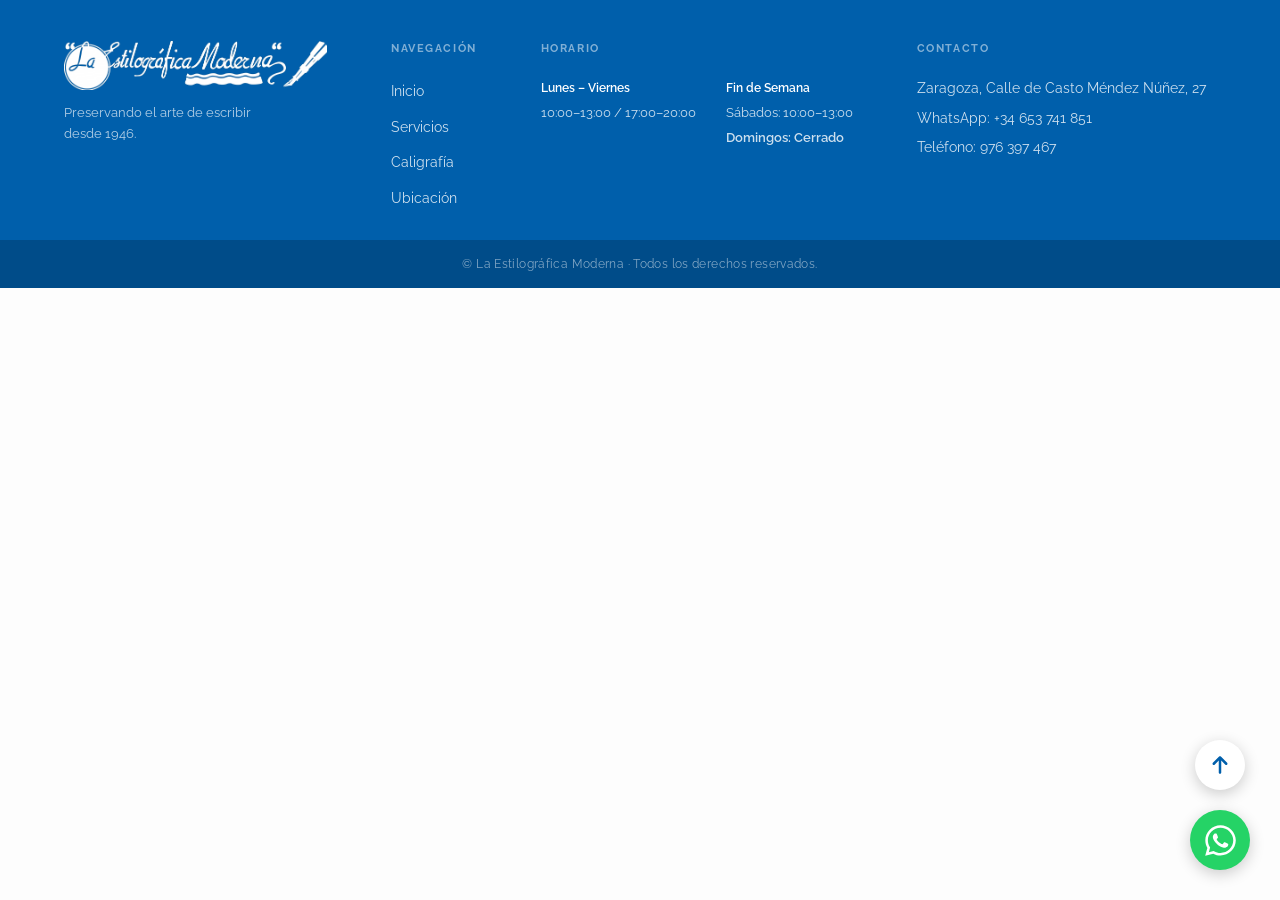
==== layout/footer.html @ 0b7b3596 "primer commit" ====
<!DOCTYPE html>
<html lang="es">

<head>
    <meta charset="UTF-8">
    <meta name="viewport" content="width=device-width, initial-scale=1.0">
    <title>Footer - La Estilográfica Moderna</title>
    <link rel="stylesheet" href="../css/styles.css">
</head>

<body>

    <footer class="main-footer">
        <div class="footer-container">

            <div class="footer-brand">
                <a href="../index.html">
                    <img src="../assets/img/logoInvertido.png" alt="La Estilográfica Moderna" class="footer-logo">
                </a>
                <p class="footer-tagline">Preservando el arte de escribir<br>desde 1946.</p>
            </div>

            <div class="footer-links">
                <h5 class="footer-heading">Navegación</h5>
                <ul class="footer-list horizontal-nav">
                    <li><a href="../index.html">Inicio</a></li>
                    <li><a href="../views/servicios.html">Servicios</a></li>
                    <li><a href="../views/caligrafia.html">Caligrafía</a></li>
                    <li><a href="../views/ubicacion.html">Ubicación</a></li>
                </ul>
            </div>

            <div class="footer-horario">
                <h5 class="footer-heading">Horario</h5>
                <div class="horario-groups">
                    <div class="horario-group">
                        <span class="footer-day">Lunes – Viernes</span>
                        <span class="footer-hours">10:00–13:00 / 17:00–20:00</span>
                    </div>
                    <div class="horario-group">
                        <span class="footer-day">Fin de Semana</span>
                        <span class="footer-hours">Sábados: 10:00–13:00</span>
                        <span class="footer-hours status-closed">Domingos: Cerrado</span>
                    </div>
                </div>
            </div>

            <div class="footer-contact">
                <h5 class="footer-heading">Contacto</h5>
                <ul>
                    <li><i class="fa-solid fa-location-dot"></i> <a href="https://maps.app.goo.gl/n2G3fxHTScQ9rEdg7" target="_blank"
                            rel="noopener noreferrer">Zaragoza, Calle de Casto Méndez Núñez, 27</a></li>
                    <li><i class="fa-brands fa-whatsapp"></i> <a href="https://wa.me/34653741851" target="_blank" rel="noopener noreferrer">WhatsApp: +34
                            653 741 851</a></li>
                    <li><i class="fa-solid fa-phone"></i> <a href="tel:+34976397467" target="_blank" rel="noopener noreferrer">Teléfono: 976 397 467</a>
                    </li>
                </ul>
            </div>

        </div>

        <div class="footer-bottom">
            <p>&copy; <span id="footer-year"></span> La Estilográfica Moderna · Todos los derechos reservados.</p>
        </div>

        <a href="#" class="up-float" title="Volver arriba">
            <svg viewBox="0 0 384 512" width="20" height="20" fill="currentColor">
                <path d="M214.6 41.4c-12.5-12.5-32.8-12.5-45.3 0l-160 160c-12.5 12.5-12.5 32.8 0 45.3s32.8 12.5 45.3 0L160 141.2V448c0 17.7 14.3 32 32 32s32-14.3 32-32V141.2L329.4 246.6c12.5 12.5 32.8 12.5 45.3 0s12.5-32.8 0-45.3l-160-160z"/>
            </svg>
        </a>


        <!-- Botón WhatsApp Flotante -->
        <a href="https://wa.me/34653741851" class="whatsapp-float" target="_blank" rel="noopener noreferrer"
            title="Contactar por WhatsApp">
            <svg viewBox="0 0 448 512">
                <path
                    d="M380.9 97.1C339 55.1 283.2 32 223.9 32c-122.4 0-222 99.6-222 222 0 39.1 10.2 77.3 29.6 111L0 480l117.7-30.9c32.4 17.7 68.9 27 106.1 27h.1c122.3 0 224.1-99.6 224.1-222 0-59.3-25.2-115-67.1-157zm-157 341.6c-33.2 0-65.7-8.9-94-25.7l-6.7-4-69.8 18.3L72 359.2l-4.4-7c-18.5-29.4-28.2-63.3-28.2-98.2 0-101.7 82.8-184.5 184.6-184.5 49.3 0 95.6 19.2 130.4 54.1 34.8 34.9 56.2 81.2 56.1 130.5 0 101.8-84.9 184.6-186.6 184.6zm101.2-138.2c-5.5-2.8-32.8-16.2-37.9-18-5.1-1.9-8.8-2.8-12.5 2.8-3.7 5.6-14.3 18-17.6 21.8-3.2 3.7-6.5 4.2-12 1.4-5.5-2.8-23.2-8.5-44.2-27.1-16.4-14.6-27.4-32.7-30.6-38.2-3.2-5.6-.3-8.6 2.5-11.3 2.5-2.4 5.5-6.5 8.3-9.7 2.8-3.3 3.7-5.6 5.6-9.3 1.9-3.7.9-6.9-.5-9.7-1.4-2.8-12.5-30.1-17.1-41.2-4.5-10.8-9.1-9.3-12.5-9.5-3.2-.2-6.9-.2-10.6-.2-3.7 0-9.7 1.4-14.8 6.9-5.1 5.6-19.4 19-19.4 46.3 0 27.3 19.9 53.7 22.6 57.4 2.8 3.7 39.1 59.7 94.8 83.8 13.3 5.7 23.7 9.1 31.7 11.7 13.3 4.2 25.4 3.6 35.2 2.1 10.8-1.6 32.8-13.4 37.4-26.4 4.6-13 4.6-24.1 3.2-26.4-1.3-2.5-5-3.9-10.5-6.6z" />
            </svg>
        </a>

    </footer>

</body>

</html>
---- css/styles.css ----
@import url('https://fonts.googleapis.com/css2?family=Inter:wght@400;500;600;700&family=Playfair+Display:wght@700&family=Raleway:wght@300;400;500;600&display=swap');

/* =================== VARIABLES Y CONFIGURACIÓN =================== */
html {
  scroll-behavior: smooth;
}

:root {
  --blue: #005fab;
  --white: #ffffff;
}

*,
*::before,
*::after {
  box-sizing: border-box;
  margin: 0;
  padding: 0;
}

/* =================== ESTILOS BASE Y UTILIDADES =================== */
body {
  font-family: 'Raleway', sans-serif;
  color: #1a2332;
  background: #fdfdfd;
  line-height: 1.6;
}

img {
  max-width: 100%;
  height: auto;
}

/* =================== CABECERA (HEADER) =================== */
.main-header {
  background: var(--white);
  box-shadow: 0 2px 10px rgba(0, 0, 0, 0.05);
  position: sticky;
  top: 0;
  z-index: 100;
  transition: all 0.4s cubic-bezier(0.4, 0, 0.2, 1);
}

.main-header.header-shrunk {
  box-shadow: 0 4px 20px rgba(0, 0, 0, 0.1);
  background: rgba(255, 255, 255, 0.95);
  backdrop-filter: blur(8px);
}

.main-header.header-shrunk .header-container {
  padding: 8px 2rem;
}

.main-header.header-shrunk .logo {
  max-height: 70px;
}

.main-header.header-hidden {
  transform: translateY(-100%);
}

.header-container {
  display: grid;
  grid-template-columns: 1fr auto 1fr;
  align-items: center;
  max-width: 1600px;
  margin: 0 auto;
  padding: 15px 5%; /* Aumentado de 2rem a 5% */
  gap: 30px;
  transition: all 0.3s ease;
}

.logo-wrapper {
  grid-column: 1;
  justify-self: start;
}

.logo {
  max-height: 70px;
  width: auto;
  display: block;
}

.menu-container {
  grid-column: 2;
  justify-self: center;
  display: flex;
  gap: 25px;
  align-items: center;
}

.horario-container {
  grid-column: 3;
  justify-self: end;
  display: flex;
  gap: 30px;
  align-items: center;
}

.menu-toggle {
  display: none;
}

/* DISEÑO RESPONSIVO DE CABECERA */
@media (max-width: 1024px) {
  .header-container {
    display: flex;
    flex-wrap: wrap;
    justify-content: space-between;
    padding: 10px 5%;
    gap: 0;
  }

  .logo-wrapper {
    order: 1;
  }

  .menu-toggle {
    display: flex;
    order: 2;
  }

  .menu-container,
  .horario-container {
    display: none;
    width: 100%;
    order: 3;
    padding: 20px 0;
    justify-content: center;
    flex-direction: column;
    text-align: center;
    background: rgba(253, 253, 253, 0.98);
    backdrop-filter: blur(10px);
    border-top: 1px solid rgba(0, 0, 0, 0.05);
  }

  .main-header.menu-open .menu-container,
  .main-header.menu-open .horario-container {
    display: flex;
  }

  .main-header.menu-open .header-container {
    border-bottom: 1px solid #eee;
  }

  .main-header.menu-open .hamburger-bar:nth-child(1) {
    transform: translateY(8px) rotate(45deg);
  }

  .main-header.menu-open .hamburger-bar:nth-child(2) {
    opacity: 0;
  }

  .main-header.menu-open .hamburger-bar:nth-child(3) {
    transform: translateY(-8px) rotate(-45deg);
  }
}

.menu-container a {
  text-decoration: none;
  font-weight: 600;
  color: #333;
  text-transform: uppercase;
  font-size: 0.9rem;
  letter-spacing: 0.05em;
  transition: color 0.3s ease;
  padding: 5px 0;
}

.menu-container a:hover,
.menu-container a.active {
  color: var(--blue);
}

.horario-item {
  display: flex;
  flex-direction: column;
}

.dia-titulo {
  font-family: 'Playfair Display', serif;
  font-size: 0.95rem;
  color: var(--blue);
  margin-bottom: 3px;
}

.hora-info {
  font-size: 0.8rem;
  color: #555;
  margin-bottom: 2px;
}

.time {
  font-weight: 600;
  color: #333;
}

.status-closed {
  color: #e74c3c;
  font-weight: 600;
}

.menu-toggle {
  background: none;
  border: none;
  cursor: pointer;
  padding: 10px;
  flex-direction: column;
  gap: 5px;
  z-index: 101;
}

.hamburger-bar {
  display: block;
  width: 25px;
  height: 3px;
  background-color: var(--blue);
  transition: all 0.3s ease;
}

/* =================== BLOQUE PRINCIPAL =================== */
.bloquePrincipal {
  max-width: 1600px;
  margin: 0 auto;
  padding: 60px 5% 100px; /* Aumentado espaciado general */
}

/* FONDO AZUL FIJO (HERO) */
.bg-blue-fixed {
  position: fixed;
  top: 0;
  left: 0;
  width: 100%;
  height: 100vh; /* Aumentado de 75vh a 100vh */
  background-image: url('../assets/img/cabecera.PNG');
  background-size: cover;
  background-position: center;
  z-index: -1;
}

.hero-intro-scroll-container {
  position: relative;
  z-index: 1;
  background: transparent;
  width: 100%;
}

.portada-redesign {
  height: 45vh;
  display: flex;
  justify-content: center;
  align-items: center;
  text-align: center;
  background: transparent;
}

.hero-content h1 {
  display: none;
}

.hero-logo-img {
  max-width: 450px; /* Reducido de 600px a 450px */
  width: 90%;
  height: auto;
  filter: drop-shadow(0 4px 15px rgba(0, 0, 0, 0.3));
  animation: fadeIn 1.2s ease-out;
}

@keyframes fadeIn {
  from {
    opacity: 0;
    transform: translateY(20px);
  }

  to {
    opacity: 1;
    transform: translateY(0);
  }
}

h1,
h2,
h3,
h4 {
  font-family: 'Inter', Arial, Helvetica, sans-serif !important;
}

@media (max-width: 768px) {
  .portada-redesign {
    height: 35vh;
  }

  .bg-blue-fixed {
    height: 100vh; /* Mantener 100vh en móvil para evitar saltos */
    background-attachment: scroll; /* Mejor rendimiento en móvil */
  }

  .hero-logo-img {
    max-width: 300px;
  }
}

/* SECCIÓN DE INTRODUCCIÓN */
.section-intro {
  text-align: center;
  max-width: 900px;
  margin: 0 auto;
  padding: 10px 2rem 100px; /* Reducido de 40px a 10px */
  background: transparent;
}

.titulo-moderno {
  font-family: 'Inter', sans-serif !important;
  font-size: clamp(1.8rem, 5vw, 2.8rem); /* Tipografía adaptativa */
  color: var(--blue);
  margin-bottom: 20px;
  font-weight: 700;
  line-height: 1.2;
}

.subtitulo-moderno {
  font-size: 1.2rem;
  color: #555;
  max-width: 800px;
  margin: 0 auto;
}

.hero-intro-scroll-container .titulo-moderno {
  color: var(--white);
  text-shadow: 0 2px 10px rgba(0, 0, 0, 0.8); /* Añadido para legibilidad */
  display: block;
  max-width: 800px;
  margin: 0 auto 20px;
}
.hero-intro-scroll-container .subtitulo-moderno {
  color: rgba(255, 255, 255, 0.95);
  text-shadow: 0 1px 5px rgba(0, 0, 0, 0.8);
}

/* CONTENIDO CON FONDO SÓLIDO */
.main-content-solid {
  background: #fdfdfd;
  position: relative;
  z-index: 2;
  width: 100%;
}

/* SECCIÓN NUESTRA ESENCIA */
.section-esencia {
  margin-bottom: 40px; /* Reducido para cerrar el hueco blanco */
}

.esencia-grid {
  display: grid;
  grid-template-columns: 1fr 1fr;
  align-items: center;
  gap: 60px;
}

.esencia-image img {
  border-radius: 12px;
  box-shadow: 0 10px 30px rgba(0, 0, 0, 0.1);
  width: 100%;
  max-width: 450px; /* Redimensionado para ser más pequeño */
  display: block;
  margin: 0 auto;
}

.esencia-text h3 {
  font-family: 'Inter', sans-serif !important;
  font-size: 2.2rem;
  color: var(--blue);
  margin-bottom: 25px;
}

.esencia-text p {
  font-size: 1.15rem;
  color: #444;
  line-height: 1.8;
}

@media (max-width: 900px) {
  .esencia-grid {
    grid-template-columns: 1fr;
    gap: 30px;
  }

  .esencia-image {
    order: 2;
  }

  .esencia-text {
    order: 1;
    text-align: center;
  }
}

/* SECCIÓN POR QUÉ ELEGIRNOS */
.section-elegirnos {
  background-image: url('../assets/img/fondoSeccionIndex.PNG');
  background-size: cover;
  background-position: center;
  background-attachment: fixed;
  color: var(--white);
  padding: 20px 0;
  margin-bottom: 0;
  position: relative;
  width: 100vw;
  margin-left: calc(-50vw + 50%);
  left: 50%;
  transform: translateX(-50%);
}

.no-top-padding {
  padding-top: 80px !important;
}

.elegirnos-overlay {
  text-align: center;
  max-width: 1200px;
  margin: 0 auto;
  padding: 0 2rem;
}

.section-elegirnos h2 {
  font-family: 'Playfair Display', serif;
  font-size: 3rem;
  margin-bottom: 50px;
  color: var(--white);
}

/* CUADRÍCULA DE BENEFICIOS (REEMPLAZA AL CARRUSEL) */
.benefits-grid {
  display: grid;
  grid-template-columns: repeat(3, 1fr);
  gap: 30px;
  max-width: 1200px;
  margin: 0 auto;
}

.benefit-card {
  background: rgba(255, 255, 255, 0.1);
  backdrop-filter: blur(10px);
  padding: 40px 30px;
  border-left: 5px solid var(--blue);
  border-radius: 0 10px 10px 0;
  text-align: left;
  transition: transform 0.3s ease, border-color 0.3s ease;
  border: 1px solid rgba(255, 255, 255, 0.2);
}

.benefit-card:hover {
  transform: translateY(-5px);
  background: rgba(255, 255, 255, 0.15);
  border-color: var(--white);
}

@media (max-width: 900px) {
  .benefits-grid {
    grid-template-columns: 1fr;
    gap: 20px;
  }
}

.benefit-card h3 {
  font-family: 'Playfair Display', serif;
  font-size: 1.8rem;
  margin-bottom: 15px;
  color: var(--white);
}

/* SECCIÓN NUESTRO CATÁLOGO */
.section-catalogo {
  padding-bottom: 150px; /* Aumentado de 100px */
}

.section-catalogo h2 {
  text-align: center;
  font-family: 'Playfair Display', serif;
  font-size: 3rem;
  color: var(--blue);
  margin-bottom: 60px;
}

.catalogo-grid {
  display: grid;
  grid-template-columns: repeat(3, 1fr);
  gap: 30px;
}

.catalogo-item {
  background: var(--white);
  border-radius: 12px;
  overflow: hidden;
  transition: all 0.4s cubic-bezier(0.165, 0.84, 0.44, 1);
  padding: 0;
  border: 1px solid rgba(0, 0, 0, 0.05);
  box-shadow: 0 4px 15px rgba(0, 0, 0, 0.05);
  display: flex;
  flex-direction: column;
}

.catalogo-item:hover {
  transform: translateY(-10px);
  box-shadow: 0 20px 40px rgba(0, 0, 0, 0.1);
  border-color: var(--blue);
}

.item-image {
  background: #fff;
  aspect-ratio: 16/10;
  display: flex;
  align-items: center;
  justify-content: center;
  padding: 30px;
  border-bottom: 1px solid #f0f0f0;
}

.item-image img {
  max-width: 90%;
  max-height: 90%;
  object-fit: contain;
  transition: transform 0.5s ease;
}

.catalogo-item:hover .item-image img {
  transform: scale(1.08);
}

.item-info {
  padding: 30px 20px;
  text-align: center;
  flex-grow: 1;
  display: flex;
  flex-direction: column;
  justify-content: center;
}

.item-info h3 {
  font-family: 'Inter', sans-serif !important;
  font-size: 1.3rem;
  font-weight: 600;
  color: var(--blue);
  margin-bottom: 12px;
}

.item-info p {
  font-size: 0.95rem;
  color: #666;
  line-height: 1.5;
  margin: 0;
}

@media (max-width: 1024px) {
  .catalogo-grid {
    grid-template-columns: 1fr;
    max-width: 500px;
    margin: 0 auto;
  }
}

.divEsenciaIndex a,
.divEsenciaIndex a:visited {
  color: var(--blue);
}

.divServiciosIndex a,
.divServiciosIndex a:visited {
  color: var(--blue);
}

@media (max-width: 768px) {
  .tituloIndex h2 {
    font-size: 1.8rem;
  }

  .divEsenciaIndex,
  .divEleccionIndex,
  .catalogoIndex,
  .divServiciosIndex {
    padding: 25px;
  }
}

@media (min-width: 1200px) {
  .bloquePrincipal {
    display: block;
  }

  .tituloIndex h3 {
    max-width: 1000px;
    margin: 0 auto 40px;
  }
}

/* =================== PIE DE PÁGINA (FOOTER) =================== */
.main-footer {
  background-color: var(--blue);
  color: var(--white);
  margin-top: auto;

}

.footer-container {
  display: flex;
  justify-content: flex-start; /* Cambiado a la izquierda */
  align-items: flex-start;
  gap: 4rem;
  max-width: 1600px;
  margin: 0 auto;
  padding: 40px 5% 30px;
}

.footer-logo {
  height: 50px;
  width: auto;
  display: block;
  margin-bottom: 12px;
  border-radius: 4px;
}

.footer-tagline {
  font-size: 0.82rem;
  color: rgba(255, 255, 255, 0.7);
  line-height: 1.6;
}

.footer-brand,
.footer-links,
.footer-horario,
.footer-contact {
  display: flex;
  flex-direction: column;
  align-items: flex-start; /* Cambiado a la izquierda */
  text-align: left; /* Cambiado a la izquierda */
}

.footer-heading {
  font-size: 0.7rem;
  font-weight: 700;
  text-transform: uppercase;
  letter-spacing: 0.14em;
  color: rgba(255, 255, 255, 0.5);
  margin-bottom: 20px;
  width: 100%;
}

.footer-links ul.horizontal-nav {
  flex-direction: column; /* Cambiado de row a column */
  gap: 10px;
  flex-wrap: wrap;
}

.footer-horario .horario-groups {
  display: flex;
  gap: 30px;
}

.footer-horario .horario-group {
  display: flex;
  flex-direction: column;
  gap: 4px;
}

.footer-hours {
  font-size: 0.82rem;
  color: rgba(255, 255, 255, 0.8);
}

.footer-links ul,
.footer-contact ul {
  list-style: none;
  display: flex;
  flex-direction: column;
  gap: 8px;
}

.footer-links a,
.footer-contact a {
  color: rgba(255, 255, 255, 0.8);
  text-decoration: none;
  font-size: 0.85rem;
  transition: color 0.2s ease;
}

.footer-links a:hover,
.footer-contact a:hover {
  color: var(--white);
}

.footer-horario li {
  display: none;
}

.footer-day {
  font-weight: 600;
  color: var(--white);
  font-size: 0.78rem;
}

.footer-contact li {
  font-size: 0.85rem;
  color: rgba(255, 255, 255, 0.8);
}

.footer-bottom {
  background-color: rgba(0, 0, 0, 0.2);
  text-align: center;
  padding: 14px 5%;
  font-size: 0.78rem;
  color: rgba(255, 255, 255, 0.5);
  letter-spacing: 0.03em;
}

@media (max-width: 768px) {
  .footer-container {
    flex-direction: column;
    align-items: center;
    text-align: center;
    gap: 3rem;
  }

  .footer-brand,
  .footer-links,
  .footer-horario,
  .footer-contact {
    align-items: center;
    text-align: center;
  }

  .footer-horario .horario-groups {
    flex-direction: column;
    gap: 15px;
  }
}

/* =================== MODAL PDF Y GALERIA =================== */
.pdf-gallery {
  display: flex;
  flex-direction: column;
  gap: 20px;
  align-items: center;
  margin-top: 30px;
}

.pdf-row {
  display: flex;
  justify-content: center;
  gap: 20px;
  width: 100%;
}

.pdf-btn {
  display: flex;
  justify-content: center;
  align-items: center;
  width: 220px;
  height: 90px;
  background-color: #fff;
  border-radius: 8px;
  box-shadow: 0 4px 10px rgba(0, 0, 0, 0.08);
  transition: transform 0.3s ease, box-shadow 0.3s ease;
  overflow: hidden;
}

.pdf-btn:hover {
  transform: translateY(-5px) scale(1.02);
  box-shadow: 0 8px 15px rgba(0, 0, 0, 0.15);
}

.pdf-btn img {
  width: 100%;
  height: 100%;
  object-fit: contain;
  display: block;
  padding: 8px;
}

@media (max-width: 768px) {
  .pdf-row {
    flex-wrap: wrap;
  }
}

/* Modal fondo */
.modal {
  display: none;
  position: fixed;
  z-index: 1000;
  left: 0;
  top: 0;
  width: 100%;
  height: 100%;
  background-color: rgba(0, 0, 0, 0.7);
}

/* Modal contenido */
.modal-content {
  background-color: #fff;
  margin: 3% auto;
  padding: 0;
  border: none;
  width: 85%;
  border-radius: 8px;
  overflow: hidden;
  box-shadow: 0 4px 20px rgba(0, 0, 0, 0.3);
}

.close-modal {
  position: absolute;
  top: 15px;
  right: 25px;
  color: #333;
  font-size: 28px;
  font-weight: bold;
  cursor: pointer;
  z-index: 1001;
  background: white;
  border-radius: 50%;
  width: 36px;
  height: 36px;
  text-align: center;
  line-height: 36px;
  box-shadow: 0 2px 5px rgba(0, 0, 0, 0.2);
  transition: color 0.2s, background 0.2s;
}

.close-modal:hover {
  color: #fff;
  background: #e74c3c;
}

.imagenServicios {
  display: flex;
  justify-content: center;
}

/* =================== CARRUSEL DE MARCAS =================== */
.brands-section-wrapper {
  display: flex;
  gap: 30px;
  align-items: stretch;
  margin-bottom: 30px;
}

.brands-section-wrapper>.divEsenciaIndex,
.brands-section-wrapper>.marcas-carousel {
  flex: 1;
  margin-bottom: 0;
  margin-top: 0;
}

.marcas-carousel {
  border-radius: 8px;
  overflow: hidden;
  box-shadow: 0 4px 20px rgba(0, 0, 0, 0.08);
  border: 1px solid #eee;
  display: flex;
  align-items: center;
  justify-content: center;
  background-color: #fff;
  position: relative;
  min-height: 250px;
}

.marcas-carousel img {
  position: absolute;
  top: 50%;
  left: 50%;
  transform: translate(-50%, -50%);
  max-width: 70%;
  max-height: 70%;
  width: auto;
  height: auto;
  object-fit: contain;
  opacity: 0;
  transition: opacity 0.8s ease-in-out;
}

.marcas-carousel img.active {
  opacity: 1;
}

.brand-item {
  transition: color 0.3s ease, font-weight 0.3s ease;
}

.brand-item.active-brand {
  font-weight: bold;
  color: var(--blue);
}

@media (max-width: 900px) {
  .brands-section-wrapper {
    flex-direction: column;
  }
}

/* =================== MAPA Y UBICACIÓN =================== */
.contacto-mapa-wrapper {
  display: flex;
  gap: 30px;
  align-items: stretch;
  margin-bottom: 30px;
}

.contacto-mapa-wrapper>.divEsenciaIndex,
.contacto-mapa-wrapper>.mapa-container {
  flex: 1;
  margin-bottom: 0;
  margin-top: 0;
}

.mapa-container {
  width: 100%;
  border-radius: 8px;
  overflow: hidden;
  box-shadow: 0 4px 20px rgba(0, 0, 0, 0.08);
  border: 1px solid #eee;
  display: flex;
}

.mapa-container iframe {
  width: 100%;
  height: auto;
  min-height: 350px;
  display: block;
  flex-grow: 1;
}

@media (max-width: 900px) {
  .contacto-mapa-wrapper {
    flex-direction: column;
  }
}

/* =================== BOTONES FLOTANTES (WHATSAPP E IR ARRIBA) =================== */
.whatsapp-float {
  position: fixed;
  bottom: 30px;
  right: 30px;
  width: 60px;
  height: 60px;
  background-color: #25d366;
  color: #fff;
  border-radius: 50%;
  display: flex;
  justify-content: center;
  align-items: center;
  box-shadow: 0 4px 15px rgba(0, 0, 0, 0.2);
  z-index: 1000;
  transition: transform 0.3s ease, background-color 0.3s ease;
  text-decoration: none;
}

@media (hover: hover) {
  .whatsapp-float:hover {
    transform: scale(1.1);
    background-color: #128c7e;
    color: #fff;
  }
}

.whatsapp-float svg {
  width: 35px;
  height: 35px;
  fill: currentColor;
}

@media (max-width: 768px) {
  .whatsapp-float {
    bottom: 20px;
    right: 20px;
    width: 50px;
    height: 50px;
  }

  .whatsapp-float svg {
    width: 28px;
    height: 28px;
  }
}

.up-float {
  position: fixed;
  bottom: 110px;
  right: 35px;
  width: 50px;
  height: 50px;
  background-color: #fff;
  color: var(--blue);
  border-radius: 50%;
  display: flex;
  justify-content: center;
  align-items: center;
  box-shadow: 0 4px 15px rgba(0, 0, 0, 0.2);
  z-index: 1000;
  transition: transform 0.3s ease, background-color 0.3s ease, color 0.3s ease;
  text-decoration: none;
  font-size: 20px;
}

@media (hover: hover) {
  .up-float:hover {
    transform: scale(1.1);
    background-color: var(--blue);
    color: #fff;
  }
}

/* =================== ANIMACIONES =================== */
.reveal-hidden {
  opacity: 0;
  transform: translateY(40px);
  transition: all 0.8s cubic-bezier(0.16, 1, 0.3, 1);
}

.reveal-visible {
  opacity: 1 !important;
  transform: translateY(0) !important;
}

.reveal-visible:nth-child(2) {
  transition-delay: 0.1s;
}

.reveal-visible:nth-child(3) {
  transition-delay: 0.2s;
}

.reveal-visible:nth-child(4) {
  transition-delay: 0.3s;
}

.main-header .menu-container a {
  position: relative;
}

.main-header .menu-container a::after {
  content: '';
  position: absolute;
  bottom: 0;
  left: 0;
  width: 0;
  height: 2px;
  background-color: var(--blue);
  transition: width 0.3s ease;
}

.main-header .menu-container a:hover::after {
  width: 100%;
}

@media (max-width: 768px) {
  .up-float {
    bottom: 85px;
    right: 20px;
    width: 45px;
    height: 45px;
    font-size: 18px;
  }

  .bloquePrincipal {
    padding: 40px 5% 60px;
  }
}

ul.footer-list li {
  display: inline;
}

/* =================== PÁGINAS SECUNDARIAS =================== */
.header-static-blue {
  background-color: var(--blue);
  height: 25vh;
  display: flex;
  justify-content: center;
  align-items: center;
  width: 100%;
}

.services-grid {
  display: grid;
  grid-template-columns: repeat(2, 1fr);
  gap: 30px;
  margin: 60px 0;
}

.service-card {
  background: var(--white);
  padding: 40px;
  border-radius: 12px;
  border: 1px solid rgba(0, 0, 0, 0.05);
  box-shadow: 0 4px 15px rgba(0, 0, 0, 0.05);
  transition: all 0.4s cubic-bezier(0.165, 0.84, 0.44, 1);
  text-align: center;
}

.service-card:hover {
  transform: translateY(-8px);
  box-shadow: 0 20px 40px rgba(0, 0, 0, 0.1);
  border-color: var(--blue);
}

.service-icon {
  font-size: 2.5rem;
  margin-bottom: 20px;
  display: block;
}

.service-card h3 {
  font-family: 'Inter', sans-serif !important;
  color: var(--blue);
  font-size: 1.5rem;
  margin-bottom: 15px;
}

.service-card p {
  font-size: 1rem;
  color: #555;
  line-height: 1.7;
}

@media (max-width: 768px) {
  .services-grid {
    grid-template-columns: 1fr;
  }
}

/* =================== SECCIÓN DE MARCAS (REDISTRIBUCIÓN) =================== */
.brands-redesign {
  margin-top: 100px;
  padding: 60px 0;
  background: white;
}

.brands-text-center {
  text-align: center;
  max-width: 800px;
  margin: 0 auto 50px;
}

.brands-text-center h2 {
  font-family: 'Inter', sans-serif !important;
  color: var(--blue);
  font-size: 2.5rem;
  margin-bottom: 20px;
}

.brands-text-center p {
  color: #666;
  font-size: 1.1rem;
}

.brands-carousel-container {
  overflow: hidden;
  width: 100%;
  position: relative;
  padding: 20px 0;
}

.brands-carousel-track {
  display: grid;
  grid-template-rows: repeat(3, 120px);
  grid-auto-flow: column;
  grid-auto-columns: calc(100% / 4);
  transition: transform 0.5s cubic-bezier(0.45, 0.05, 0.55, 0.95);
  gap: 20px 0;
}

.brand-logo-item {
  display: flex;
  align-items: center;
  justify-content: center;
  padding: 20px;
}

.brand-logo-item img {
  max-width: 140px;
  max-height: 70px;
  width: auto;
  height: auto;
  object-fit: contain;
  opacity: 1;
  transition: transform 0.3s ease;
}

.brand-logo-item:hover img {
  transform: scale(1.1);
}

@media (max-width: 1024px) {
  .brands-carousel-track {
    grid-auto-columns: calc(100% / 3);
  }
}

@media (max-width: 600px) {
  .brands-carousel-track {
    grid-auto-columns: calc(100% / 2);
  }
}

.brand-list-text {
  font-size: 0.95rem;
  color: #666;
  margin-top: 15px;
}

/* =================== PÁGINA DE CONTACTO (REDISEÑO) =================== */
.contact-grid {
  display: grid;
  grid-template-columns: 1fr 1fr;
  gap: 30px;
  margin: 80px 0;
  align-items: stretch;
  max-width: 1300px;
  margin-left: auto;
  margin-right: auto;
}

.contact-info-card {
  background: #ffffff;
  padding: 50px;
  border-radius: 20px;
  box-shadow: 0 10px 40px rgba(0, 95, 171, 0.08);
  border: 1px solid rgba(0, 95, 171, 0.1);
  display: flex;
  flex-direction: column;
}

.contact-info-card h3 {
  color: var(--blue);
  font-size: 2rem;
  margin-bottom: 40px;
  font-family: 'Inter', sans-serif !important;
  font-weight: 700;
  position: relative;
  padding-bottom: 15px;
}

.contact-info-card h3::after {
  content: '';
  position: absolute;
  bottom: 0;
  left: 0;
  width: 60px;
  height: 4px;
  background: var(--blue);
  border-radius: 2px;
}

.contact-details-list {
  list-style: none;
  padding: 0;
  flex-grow: 1;
}

.contact-details-list li {
  display: flex;
  gap: 25px;
  margin-bottom: 35px;
  align-items: center;
}

.contact-details-list .icon {
  font-size: 26px;
  background: var(--blue);
  color: white;
  width: 60px;
  height: 60px;
  display: flex;
  align-items: center;
  justify-content: center;
  border-radius: 16px;
  flex-shrink: 0;
  box-shadow: 0 8px 15px rgba(0, 95, 171, 0.2);
}

.detail-text strong {
  display: block;
  font-size: 0.85rem;
  color: #999;
  text-transform: uppercase;
  letter-spacing: 0.1em;
  margin-bottom: 6px;
}

.detail-text a {
  text-decoration: none;
  color: #222;
  font-size: 1.15rem;
  font-weight: 600;
  transition: all 0.3s;
}

.detail-text a:hover {
  color: var(--blue);
  transform: translateX(5px);
  display: inline-block;
}

.how-to-arrive {
  margin-top: 20px;
  padding: 25px;
  background: #f8fbff;
  border-radius: 15px;
  border-left: 5px solid var(--blue);
}

.how-to-arrive h4 {
  color: var(--blue);
  margin-bottom: 10px;
  font-family: 'Inter', sans-serif !important;
  font-size: 1.1rem;
}

.how-to-arrive p {
  color: #555;
  font-size: 1rem;
  margin-bottom: 5px;
  line-height: 1.5;
}

.contact-map-card {
  box-shadow: 0 15px 50px rgba(0, 0, 0, 0.12);
  border-radius: 20px;
  overflow: hidden;
  height: 100%;
}

@media (max-width: 1024px) {
  .contact-grid {
    grid-template-columns: 1fr;
    padding: 0 20px;
  }
}
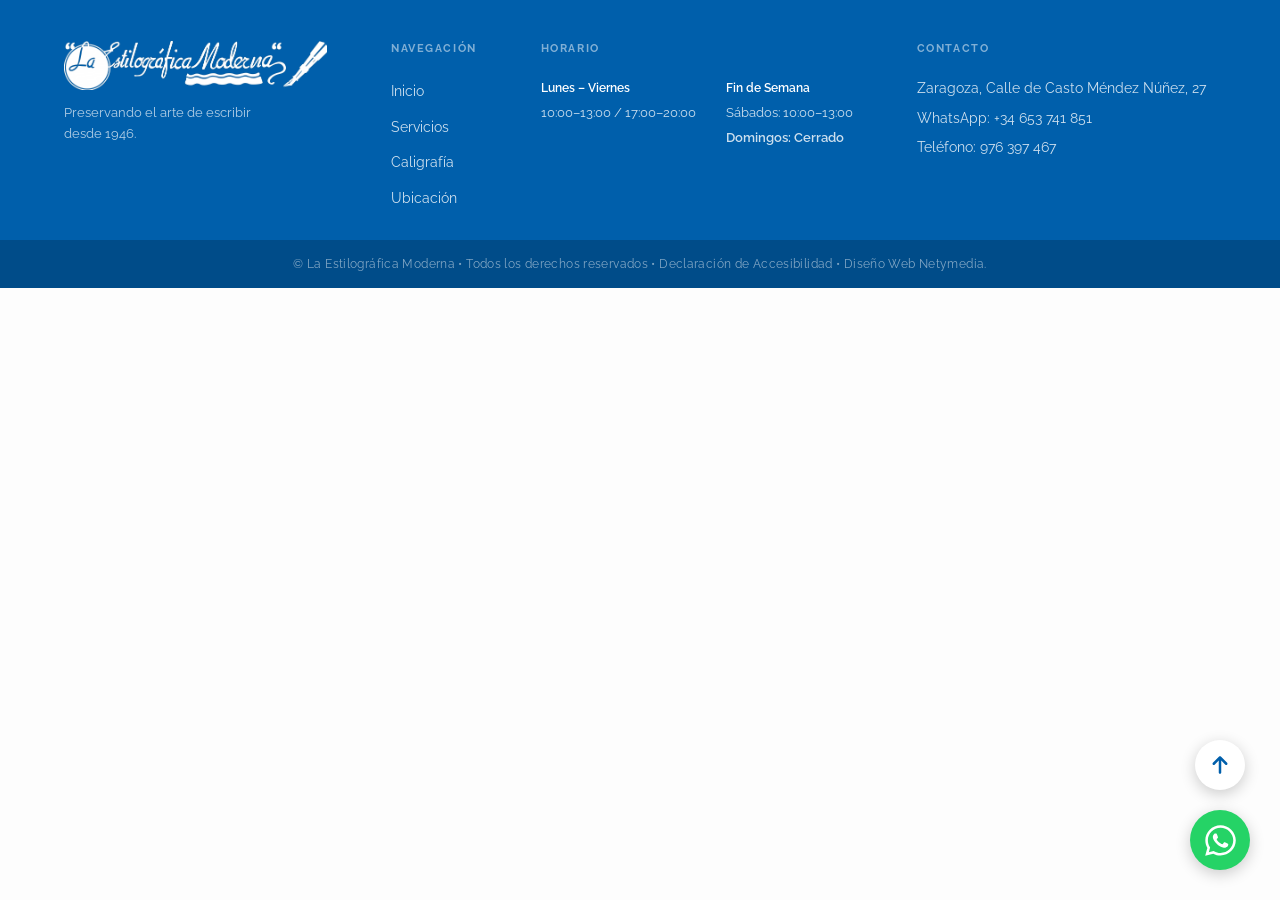
==== commit 22ac9aba: "cambios" ====
--- a/layout/footer.html
+++ b/layout/footer.html
@@ -60,7 +60,7 @@
         </div>
 
         <div class="footer-bottom">
-            <p>&copy; <span id="footer-year"></span> La Estilográfica Moderna · Todos los derechos reservados.</p>
+            <p>&copy; <span id="footer-year"></span> La Estilográfica Moderna • Todos los derechos reservados • Declaración de Accesibilidad • Diseño Web Netymedia.</p>
         </div>
 
         <a href="#" class="up-float" title="Volver arriba">
--- a/css/styles.css
+++ b/css/styles.css
@@ -33,15 +33,18 @@
 
 /* =================== CABECERA (HEADER) =================== */
 .main-header {
-  background: var(--white);
-  box-shadow: 0 2px 10px rgba(0, 0, 0, 0.05);
-  position: sticky;
+  background: #ffffff;
+  box-shadow: none;
+  position: absolute;
   top: 0;
-  z-index: 100;
+  left: 0;
+  width: 100%;
+  z-index: 1000;
   transition: all 0.4s cubic-bezier(0.4, 0, 0.2, 1);
 }
 
 .main-header.header-shrunk {
+  position: fixed;
   box-shadow: 0 4px 20px rgba(0, 0, 0, 0.1);
   background: rgba(255, 255, 255, 0.95);
   backdrop-filter: blur(8px);
@@ -65,7 +68,8 @@
   align-items: center;
   max-width: 1600px;
   margin: 0 auto;
-  padding: 15px 5%; /* Aumentado de 2rem a 5% */
+  padding: 15px 5%;
+  /* Aumentado de 2rem a 5% */
   gap: 30px;
   transition: all 0.3s ease;
 }
@@ -103,6 +107,19 @@
 
 /* DISEÑO RESPONSIVO DE CABECERA */
 @media (max-width: 1024px) {
+  .main-header,
+  .main-header.header-shrunk {
+    background: #ffffff !important;
+    position: fixed !important;
+    top: 0 !important;
+    box-shadow: 0 2px 10px rgba(0, 0, 0, 0.1);
+    transition: transform 0.4s cubic-bezier(0.4, 0, 0.2, 1) !important;
+  }
+
+  .main-header.header-hidden {
+    transform: translateY(-100%) !important;
+  }
+
   .header-container {
     display: flex;
     flex-wrap: wrap;
@@ -113,6 +130,7 @@
 
   .logo-wrapper {
     order: 1;
+    width: 45%;
   }
 
   .menu-toggle {
@@ -222,7 +240,8 @@
 .bloquePrincipal {
   max-width: 1600px;
   margin: 0 auto;
-  padding: 60px 5% 100px; /* Aumentado espaciado general */
+  padding: 120px 5% 100px;
+  /* Aumentado padding-top para compensar el header absoluto */
 }
 
 /* FONDO AZUL FIJO (HERO) */
@@ -231,7 +250,8 @@
   top: 0;
   left: 0;
   width: 100%;
-  height: 100vh; /* Aumentado de 75vh a 100vh */
+  height: 100vh;
+  /* Aumentado de 75vh a 100vh */
   background-image: url('../assets/img/cabecera.PNG');
   background-size: cover;
   background-position: center;
@@ -259,7 +279,8 @@
 }
 
 .hero-logo-img {
-  max-width: 450px; /* Reducido de 600px a 450px */
+  max-width: 450px;
+  /* Reducido de 600px a 450px */
   width: 90%;
   height: auto;
   filter: drop-shadow(0 4px 15px rgba(0, 0, 0, 0.3));
@@ -287,12 +308,18 @@
 
 @media (max-width: 768px) {
   .portada-redesign {
-    height: 35vh;
+    height: 100%;
   }
 
   .bg-blue-fixed {
-    height: 100vh; /* Mantener 100vh en móvil para evitar saltos */
-    background-attachment: scroll; /* Mejor rendimiento en móvil */
+    height: 100%;
+    /* Reducido de 100vh para que se vea mejor la imagen de "ordenador" */
+    background-attachment: scroll;
+    background-position: center center;
+    background-size: cover;
+    z-index: -1;
+    -webkit-transform: translateZ(0);
+    transform: translateZ(0);
   }
 
   .hero-logo-img {
@@ -305,13 +332,15 @@
   text-align: center;
   max-width: 900px;
   margin: 0 auto;
-  padding: 10px 2rem 100px; /* Reducido de 40px a 10px */
+  padding: 10px 2rem 100px;
+  /* Reducido de 40px a 10px */
   background: transparent;
 }
 
 .titulo-moderno {
   font-family: 'Inter', sans-serif !important;
-  font-size: clamp(1.8rem, 5vw, 2.8rem); /* Tipografía adaptativa */
+  font-size: clamp(1.8rem, 5vw, 2.8rem);
+  /* Tipografía adaptativa */
   color: var(--blue);
   margin-bottom: 20px;
   font-weight: 700;
@@ -327,11 +356,13 @@
 
 .hero-intro-scroll-container .titulo-moderno {
   color: var(--white);
-  text-shadow: 0 2px 10px rgba(0, 0, 0, 0.8); /* Añadido para legibilidad */
+  text-shadow: 0 2px 10px rgba(0, 0, 0, 0.8);
+  /* Añadido para legibilidad */
   display: block;
   max-width: 800px;
   margin: 0 auto 20px;
 }
+
 .hero-intro-scroll-container .subtitulo-moderno {
   color: rgba(255, 255, 255, 0.95);
   text-shadow: 0 1px 5px rgba(0, 0, 0, 0.8);
@@ -347,7 +378,8 @@
 
 /* SECCIÓN NUESTRA ESENCIA */
 .section-esencia {
-  margin-bottom: 40px; /* Reducido para cerrar el hueco blanco */
+  margin-bottom: 40px;
+  /* Reducido para cerrar el hueco blanco */
 }
 
 .esencia-grid {
@@ -361,7 +393,8 @@
   border-radius: 12px;
   box-shadow: 0 10px 30px rgba(0, 0, 0, 0.1);
   width: 100%;
-  max-width: 450px; /* Redimensionado para ser más pequeño */
+  max-width: 450px;
+  /* Redimensionado para ser más pequeño */
   display: block;
   margin: 0 auto;
 }
@@ -471,7 +504,8 @@
 
 /* SECCIÓN NUESTRO CATÁLOGO */
 .section-catalogo {
-  padding-bottom: 150px; /* Aumentado de 100px */
+  padding-bottom: 150px;
+  /* Aumentado de 100px */
 }
 
 .section-catalogo h2 {
@@ -508,19 +542,23 @@
 
 .item-image {
   background: #fff;
-  aspect-ratio: 16/10;
-  display: flex;
-  align-items: center;
-  justify-content: center;
-  padding: 30px;
+  height: 250px; /* Altura fija para que todas las tarjetas sean iguales */
+  display: flex !important;
+  align-items: center !important;
+  justify-content: center !important;
+  padding: 20px;
   border-bottom: 1px solid #f0f0f0;
+  overflow: hidden;
 }
 
 .item-image img {
-  max-width: 90%;
-  max-height: 90%;
+  max-width: 95%;
+  max-height: 95%;
+  width: auto;
+  height: auto;
   object-fit: contain;
   transition: transform 0.5s ease;
+  display: block;
 }
 
 .catalogo-item:hover .item-image img {
@@ -598,12 +636,14 @@
   background-color: var(--blue);
   color: var(--white);
   margin-top: auto;
-
+  position: relative;
+  z-index: 10;
 }
 
 .footer-container {
   display: flex;
-  justify-content: flex-start; /* Cambiado a la izquierda */
+  justify-content: flex-start;
+  /* Cambiado a la izquierda */
   align-items: flex-start;
   gap: 4rem;
   max-width: 1600px;
@@ -631,8 +671,10 @@
 .footer-contact {
   display: flex;
   flex-direction: column;
-  align-items: flex-start; /* Cambiado a la izquierda */
-  text-align: left; /* Cambiado a la izquierda */
+  align-items: flex-start;
+  /* Cambiado a la izquierda */
+  text-align: left;
+  /* Cambiado a la izquierda */
 }
 
 .footer-heading {
@@ -646,7 +688,8 @@
 }
 
 .footer-links ul.horizontal-nav {
-  flex-direction: column; /* Cambiado de row a column */
+  flex-direction: column;
+  /* Cambiado de row a column */
   gap: 10px;
   flex-wrap: wrap;
 }
@@ -1061,7 +1104,13 @@
   }
 
   .bloquePrincipal {
-    padding: 40px 5% 60px;
+    padding: 180px 5% 60px;
+    /* Separación extra para el header fijo en móviles */
+  }
+
+  .item-image {
+    padding: 10px;
+    height: 200px; /* Un poco más bajo en móviles */
   }
 }
 
